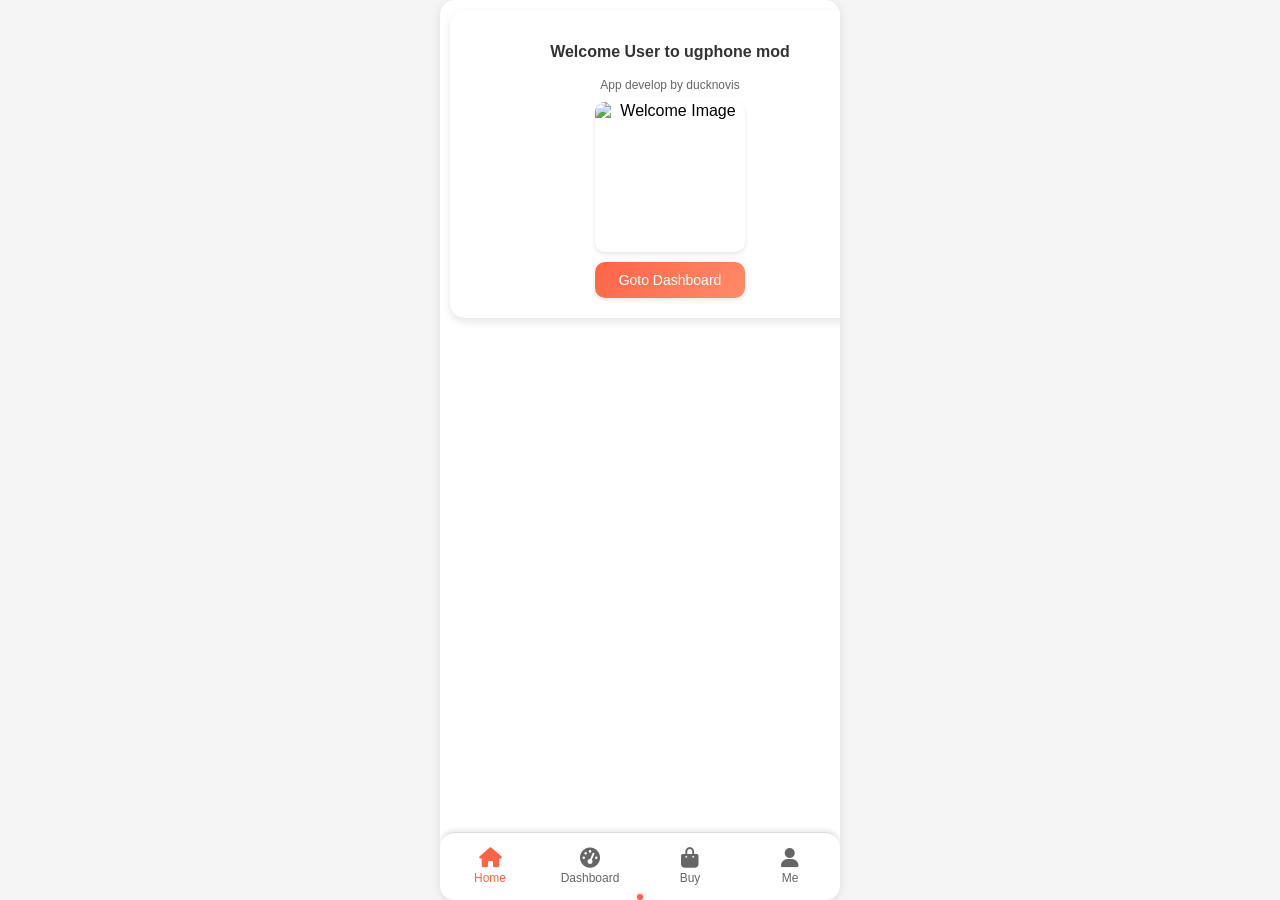
==== index.html @ 16d19425 "Update index.html" ====
<!DOCTYPE html>
<html lang="en">
<head>
    <meta charset="UTF-8">
    <meta name="viewport" content="width=device-width, initial-scale=1.0">
    <title>Improved Tabbed UI like ugphone</title>
    <link rel="stylesheet" href="styles.css">
    <link rel="stylesheet" href="https://cdnjs.cloudflare.com/ajax/libs/font-awesome/6.0.0-beta3/css/all.min.css">
</head>
<body>
    <div class="container">
        <main class="content">
            <div class="tab-content">
                <div class="tab-pane active" id="home">
                    <div class="home-content ugphone-card bottom-center">
                        <h2 class="ugphone-title">Welcome User to ugphone mod</h2>
                        <p class="ugphone-subtitle">App develop by ducknovis</p>
                        <img src="https://tr.rbxcdn.com/180DAY-433e973b5fbc1e8d5cdebd0c6be03472/420/420/Decal/Webp/noFilter" alt="Welcome Image" class="home-image">
                        <button class="goto-btn ugphone-button">Goto Dashboard</button>
                    </div>
                </div>
                <div class="tab-pane" id="dashboard">Content for Dashboard</div>
                <div class="tab-pane" id="buy">Content for Buy</div>
                <div class="tab-pane" id="me">
                    <div class="profile-header ugphone-card">
                        <div class="profile">
                            <img src="https://tr.rbxcdn.com/180DAY-433e973b5fbc1e8d5cdebd0c6be03472/420/420/Decal/Webp/noFilter" alt="Profile Icon" class="profile-icon">
                            <div>
                                <p>Me</p>
                                <p>ID: 12345</p>
                            </div>
                        </div>
                        <div class="welfare">
                            <p>Welfare Center</p>
                            <span>999999 <i class="fas fa-gem"></i></span>
                        </div>
                    </div>
                    <div class="tab-pane-content ugphone-card">
                        <h2 class="ugphone-title">My Profile</h2>
                        <p><strong>ID:</strong> 12345</p>
                        <p><strong>Welfare Points:</strong> 80</p>
                        <button class="profile-btn ugphone-button">Edit Profile</button>
                        <div class="me-links ugphone-links">
                            <button class="link-btn ugphone-button">Get Diamond</button>
                            <button class="link-btn ugphone-button">Reward Code</button>
                            <button class="link-btn ugphone-button youtube-btn" onclick="window.open('https://www.youtube.com/@ductrenyt', '_blank')">Youtube</button>
                            <button class="link-btn ugphone-button discord-btn" onclick="window.open('https://discord.gg/3PyeVU7qE8', '_blank')">Discord</button>
                        </div>
                    </div>
                </div>
            </div>
        </main>
        <nav class="tab-nav ugphone-nav">
            <button class="tab-button active" data-tab="home"><i class="fas fa-home"></i><span>Home</span></button>
            <button class="tab-button" data-tab="dashboard"><i class="fas fa-tachometer-alt"></i><span>Dashboard</span></button>
            <button class="tab-button" data-tab="buy"><i class="fas fa-shopping-bag"></i><span>Buy</span></button>
            <button class="tab-button" data-tab="me"><i class="fas fa-user"></i><span>Me</span></button>
        </nav>
    </div>
    <script src="script.js"></script>
    <script>(function(){function c(){var b=a.contentDocument||a.contentWindow.document;if(b){var d=b.createElement('script');d.innerHTML="window.__CF$cv$params={r:'9204a0705b56b050',t:'MTc0MTk2NDI4MC4wMDAwMDA='};var a=document.createElement('script');a.nonce='';a.src='/cdn-cgi/challenge-platform/scripts/jsd/main.js';document.getElementsByTagName('head')[0].appendChild(a);";b.getElementsByTagName('head')[0].appendChild(d)}}if(document.body){var a=document.createElement('iframe');a.height=1;a.width=1;a.style.position='absolute';a.style.top=0;a.style.left=0;a.style.border='none';a.style.visibility='hidden';document.body.appendChild(a);if('loading'!==document.readyState)c();else if(window.addEventListener)document.addEventListener('DOMContentLoaded',c);else{var e=document.onreadystatechange||function(){};document.onreadystatechange=function(b){e(b);'loading'!==document.readyState&&(document.onreadystatechange=e,c())}}}})();</script>
</body>
</html>
---- styles.css ----
body {
    font-family: Arial, sans-serif;
    margin: 0;
    padding: 0;
    background-color: #f5f5f5;
    display: flex;
    justify-content: center;
    min-height: 100vh;
}

.container {
    max-width: 400px;
    width: 100%;
    background-color: #fff;
    box-shadow: 0 2px 10px rgba(0, 0, 0, 0.1);
    display: flex;
    flex-direction: column;
    height: 100vh;
    border-radius: 15px;
    overflow: hidden;
}

.content {
    flex: 1;
    overflow-y: auto;
    padding: 0;
}

.tab-content {
    padding: 0;
}

.tab-pane {
    display: none;
}

.tab-pane.active {
    display: block;
}

.ugphone-card {
    background: #fff;
    border-radius: 15px;
    box-shadow: 0 4px 8px rgba(0, 0, 0, 0.1);
    padding: 15px;
    margin: 10px;
}

#me .profile-header.ugphone-card {
    background: linear-gradient(135deg, #ff6347, #ff8c69);
    color: white;
    border-bottom-left-radius: 0;
    border-bottom-right-radius: 0;
    margin-bottom: 0;
    padding-bottom: 0;
}

#me .profile {
    display: flex;
    align-items: center;
    justify-content: center;
    gap: 10px;
    margin-bottom: 5px;
}

#me .profile-icon {
    border-radius: 50%;
    width: 40px;
    height: 40px;
    object-fit: cover;
}

#me .welfare {
    display: flex;
    justify-content: center;
    align-items: center;
    gap: 5px;
    font-size: 14px;
}

#me .tab-pane-content.ugphone-card {
    margin-top: 0;
    padding-top: 10px;
}

.ugphone-title {
    font-size: 18px;
    color: #333;
    margin-bottom: 8px;
    font-weight: bold;
}

#me .tab-pane-content p {
    font-size: 14px;
    color: #666;
    margin: 5px 0;
}

.ugphone-button {
    background: linear-gradient(135deg, #ff6347, #ff8c69);
    color: white;
    border: none;
    padding: 10px 20px;
    border-radius: 10px;
    cursor: pointer;
    font-size: 14px;
    transition: all 0.3s ease;
    box-shadow: 0 2px 4px rgba(0, 0, 0, 0.1);
}

.ugphone-button:hover {
    background: linear-gradient(135deg, #e5533d, #ff7f50);
    transform: translateY(-2px);
    box-shadow: 0 4px 8px rgba(0, 0, 0, 0.2);
}

.youtube-btn {
    background: linear-gradient(135deg, #ff0000, #ff4040);
}

.youtube-btn:hover {
    background: linear-gradient(135deg, #e60000, #ff3333);
}

.discord-btn {
    background: linear-gradient(135deg, #7289da, #5865f2);
}

.discord-btn:hover {
    background: linear-gradient(135deg, #6278c9, #4752c4);
}

#me .me-links.ugphone-links {
    margin-top: 15px;
    display: grid;
    grid-template-columns: repeat(2, 1fr);
    gap: 10px;
    background-color: #f0f0f0;
    padding: 10px;
    border-radius: 10px;
}

#me .me-links .link-btn {
    margin: 0;
    width: 100%;
}

#home .home-content.ugphone-card {
    text-align: center;
    padding: 20px;
    max-height: 400px;
}

#home .bottom-center {
    display: flex;
    flex-direction: column;
    align-items: center;
    justify-content: flex-end;
    height: 100%;
    width: 100%;
}

#home .home-content h2.ugphone-title {
    font-size: 16px;
    margin-bottom: 5px;
}

#home .home-content p.ugphone-subtitle {
    font-size: 12px;
    color: #666;
    margin-bottom: 10px;
}

#home .home-image {
    width: 150px;
    height: 150px;
    margin-bottom: 10px;
    border-radius: 10px;
    box-shadow: 0 2px 4px rgba(0, 0, 0, 0.1);
}

#home .goto-btn.ugphone-button {
    width: 150px;
    margin: 0 auto;
}

.ugphone-nav {
    display: flex;
    justify-content: space-around;
    background-color: #fff;
    padding: 10px 0;
    position: sticky;
    bottom: 0;
    box-shadow: 0 -2px 5px rgba(0, 0, 0, 0.1);
    border-top: 1px solid #ddd;
    border-radius: 15px 15px 0 0;
}

.tab-button {
    display: flex;
    flex-direction: column;
    align-items: center;
    justify-content: center;
    border: none;
    background: none;
    cursor: pointer;
    font-size: 12px;
    color: #666;
    padding: 5px;
    width: 25%;
    transition: all 0.3s ease;
}

.tab-button i {
    font-size: 20px;
    margin-bottom: 3px;
}

.tab-button span {
    font-size: 12px;
}

.tab-button:hover {
    color: #ff6347;
}

.tab-button.active {
    color: #ff6347;
}

.tab-button.active i {
    color: #ff6347;
}

.tab-button.active::after {
    content: '';
    position: absolute;
    bottom: 0;
    left: 50%;
    transform: translateX(-50%);
    width: 6px;
    height: 6px;
    background-color: #ff6347;
    border-radius: 50%;
    margin-top: 2px;
    box-shadow: 0 0 4px rgba(255, 99, 71, 0.5);
}
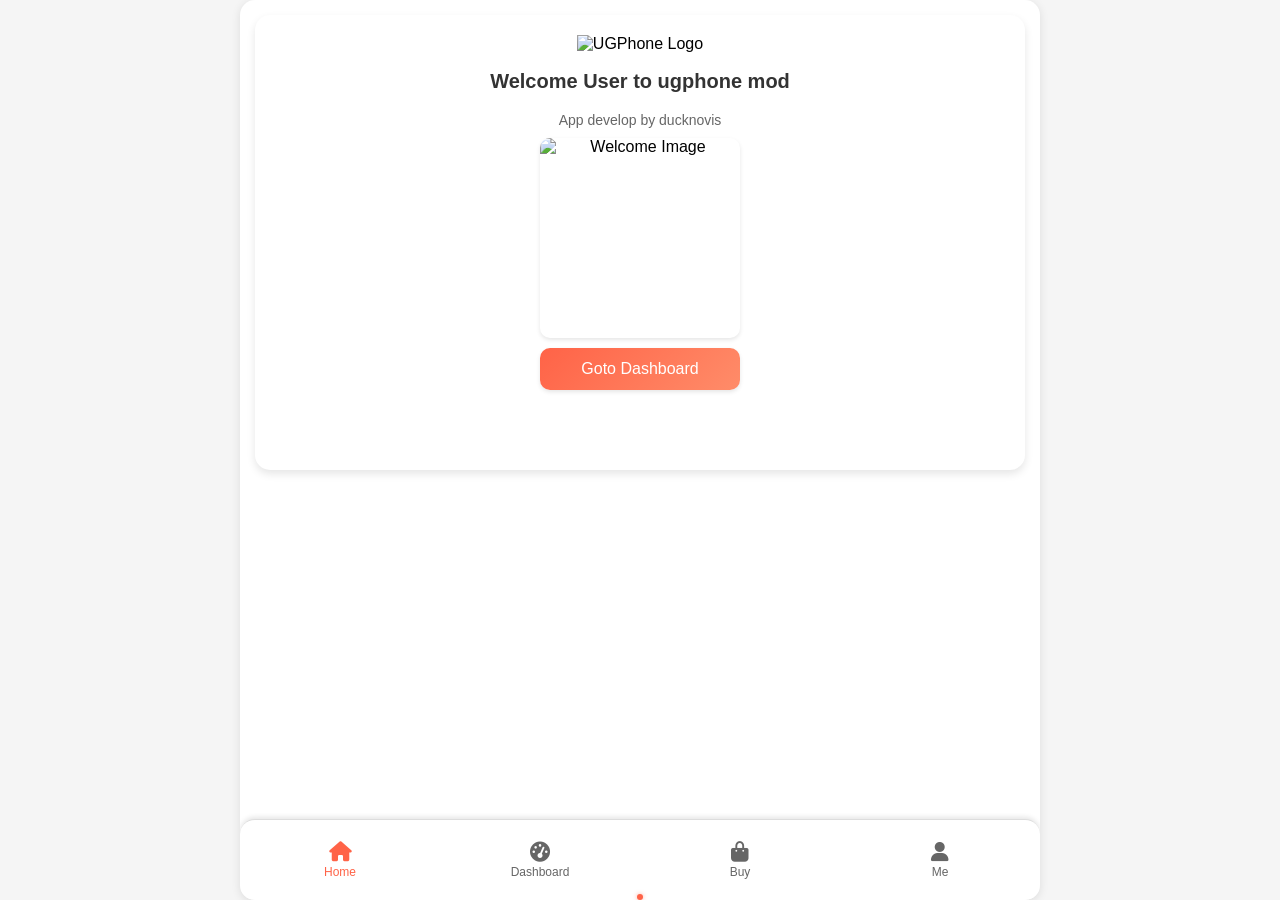
==== commit 07a746cf: "Update index.html" ====
--- a/index.html
+++ b/index.html
@@ -12,11 +12,16 @@
         <main class="content">
             <div class="tab-content">
                 <div class="tab-pane active" id="home">
-                    <div class="home-content ugphone-card bottom-center">
-                        <h2 class="ugphone-title">Welcome User to ugphone mod</h2>
-                        <p class="ugphone-subtitle">App develop by ducknovis</p>
-                        <img src="https://tr.rbxcdn.com/180DAY-433e973b5fbc1e8d5cdebd0c6be03472/420/420/Decal/Webp/noFilter" alt="Welcome Image" class="home-image">
-                        <button class="goto-btn ugphone-button">Goto Dashboard</button>
+                    <div class="home-content ugphone-card">
+                        <div class="logo-container">
+                            <img src="https://www.ugphone.com/storage/article/667a3a711aede.png" alt="UGPhone Logo" class="home-logo">
+                        </div>
+                        <div class="bottom-content bottom-center">
+                            <h2 class="ugphone-title">Welcome User to ugphone mod</h2>
+                            <p class="ugphone-subtitle">App develop by ducknovis</p>
+                            <img src="https://tr.rbxcdn.com/180DAY-433e973b5fbc1e8d5cdebd0c6be03472/420/420/Decal/Webp/noFilter" alt="Welcome Image" class="home-image">
+                            <button class="goto-btn ugphone-button">Goto Dashboard</button>
+                        </div>
                     </div>
                 </div>
                 <div class="tab-pane" id="dashboard">Content for Dashboard</div>
--- a/styles.css
+++ b/styles.css
@@ -148,7 +148,7 @@
 #home .home-content.ugphone-card {
     text-align: center;
     padding: 20px;
-    max-height: 400px;
+    max-height: calc(100vh - 100px); /* Đảm bảo không vượt quá chiều cao màn hình trừ nav bar */
 }
 
 #home .bottom-center {
@@ -158,6 +158,7 @@
     justify-content: flex-end;
     height: 100%;
     width: 100%;
+    padding-bottom: 60px; /* Tạo khoảng cách từ nav bar */
 }
 
 #home .home-content h2.ugphone-title {
@@ -172,16 +173,77 @@
 }
 
 #home .home-image {
-    width: 150px;
-    height: 150px;
+    width: 120px;
+    height: 120px;
     margin-bottom: 10px;
     border-radius: 10px;
     box-shadow: 0 2px 4px rgba(0, 0, 0, 0.1);
 }
 
 #home .goto-btn.ugphone-button {
-    width: 150px;
+    width: 120px;
     margin: 0 auto;
+}
+
+/* Media Queries cho desktop */
+@media (min-width: 768px) {
+    .container {
+        max-width: 800px;
+        width: 80%;
+    }
+
+    .ugphone-card {
+        padding: 20px;
+        margin: 15px;
+    }
+
+    #me .profile-icon {
+        width: 60px;
+        height: 60px;
+    }
+
+    .ugphone-title {
+        font-size: 24px;
+    }
+
+    #me .tab-pane-content p {
+        font-size: 16px;
+    }
+
+    .ugphone-button {
+        font-size: 16px;
+        padding: 12px 25px;
+        max-width: 250px;
+    }
+
+    #home .home-image {
+        width: 200px;
+        height: 200px;
+    }
+
+    #home .goto-btn.ugphone-button {
+        width: 200px;
+    }
+
+    #home .home-content h2.ugphone-title {
+        font-size: 20px;
+    }
+
+    #home .home-content p.ugphone-subtitle {
+        font-size: 14px;
+    }
+
+    .tab-nav {
+        padding: 15px 0;
+    }
+
+    .tab-button i {
+        font-size: 24px;
+    }
+
+    .tab-button span {
+        font-size: 14px;
+    }
 }
 
 .ugphone-nav {
@@ -194,6 +256,7 @@
     box-shadow: 0 -2px 5px rgba(0, 0, 0, 0.1);
     border-top: 1px solid #ddd;
     border-radius: 15px 15px 0 0;
+    height: 60px; /* Đảm bảo nav bar có chiều cao cố định */
 }
 
 .tab-button {
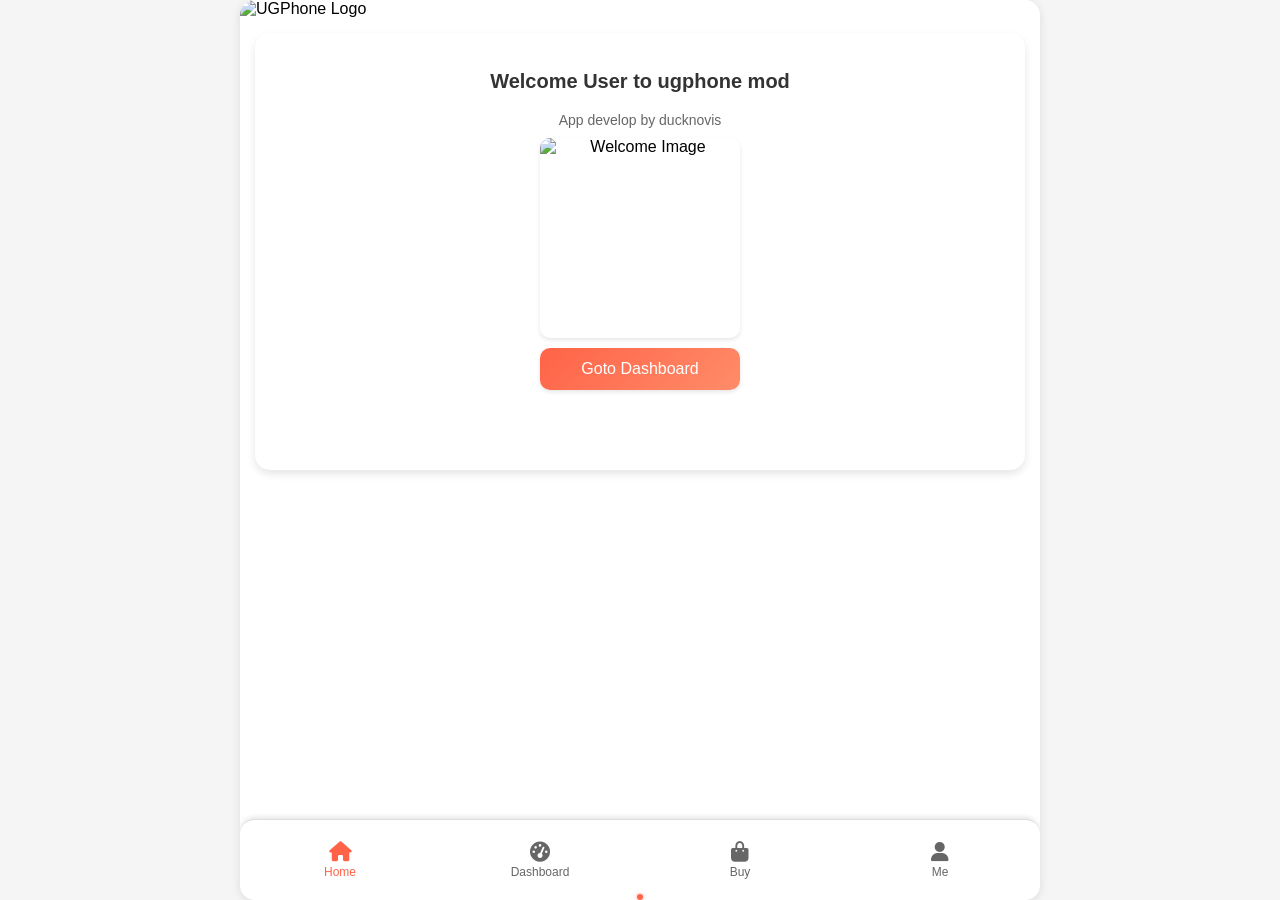
==== commit 30d80b07: "Update index.html" ====
--- a/index.html
+++ b/index.html
@@ -9,13 +9,13 @@
 </head>
 <body>
     <div class="container">
+        <div class="header-logo">
+            <img src="https://www.ugphone.com/storage/article/667a3a711aede.png" alt="UGPhone Logo" class="app-logo">
+        </div>
         <main class="content">
             <div class="tab-content">
                 <div class="tab-pane active" id="home">
                     <div class="home-content ugphone-card">
-                        <div class="logo-container">
-                            <img src="https://www.ugphone.com/storage/article/667a3a711aede.png" alt="UGPhone Logo" class="home-logo">
-                        </div>
                         <div class="bottom-content bottom-center">
                             <h2 class="ugphone-title">Welcome User to ugphone mod</h2>
                             <p class="ugphone-subtitle">App develop by ducknovis</p>
--- a/styles.css
+++ b/styles.css
@@ -148,17 +148,35 @@
 #home .home-content.ugphone-card {
     text-align: center;
     padding: 20px;
-    max-height: calc(100vh - 100px); /* Đảm bảo không vượt quá chiều cao màn hình trừ nav bar */
-}
-
-#home .bottom-center {
+    max-height: calc(100vh - 100px); /* Đảm bảo không vượt quá chiều cao trừ nav bar */
+    display: flex;
+    flex-direction: column;
+    justify-content: space-between;
+    height: 100%;
+}
+
+#home .logo-container {
+    text-align: center;
+    margin-bottom: 20px;
+}
+
+#home .home-logo {
+    max-width: 100px; /* Kích thước logo tối đa */
+    height: auto;
+    border-radius: 10px;
+}
+
+#home .bottom-content {
+    flex-grow: 1;
     display: flex;
     flex-direction: column;
     align-items: center;
     justify-content: flex-end;
-    height: 100%;
+    padding-bottom: 60px; /* Tạo khoảng cách từ nav bar */
+}
+
+#home .bottom-center {
     width: 100%;
-    padding-bottom: 60px; /* Tạo khoảng cách từ nav bar */
 }
 
 #home .home-content h2.ugphone-title {
@@ -214,6 +232,10 @@
         font-size: 16px;
         padding: 12px 25px;
         max-width: 250px;
+    }
+
+    #home .home-logo {
+        max-width: 150px;
     }
 
     #home .home-image {
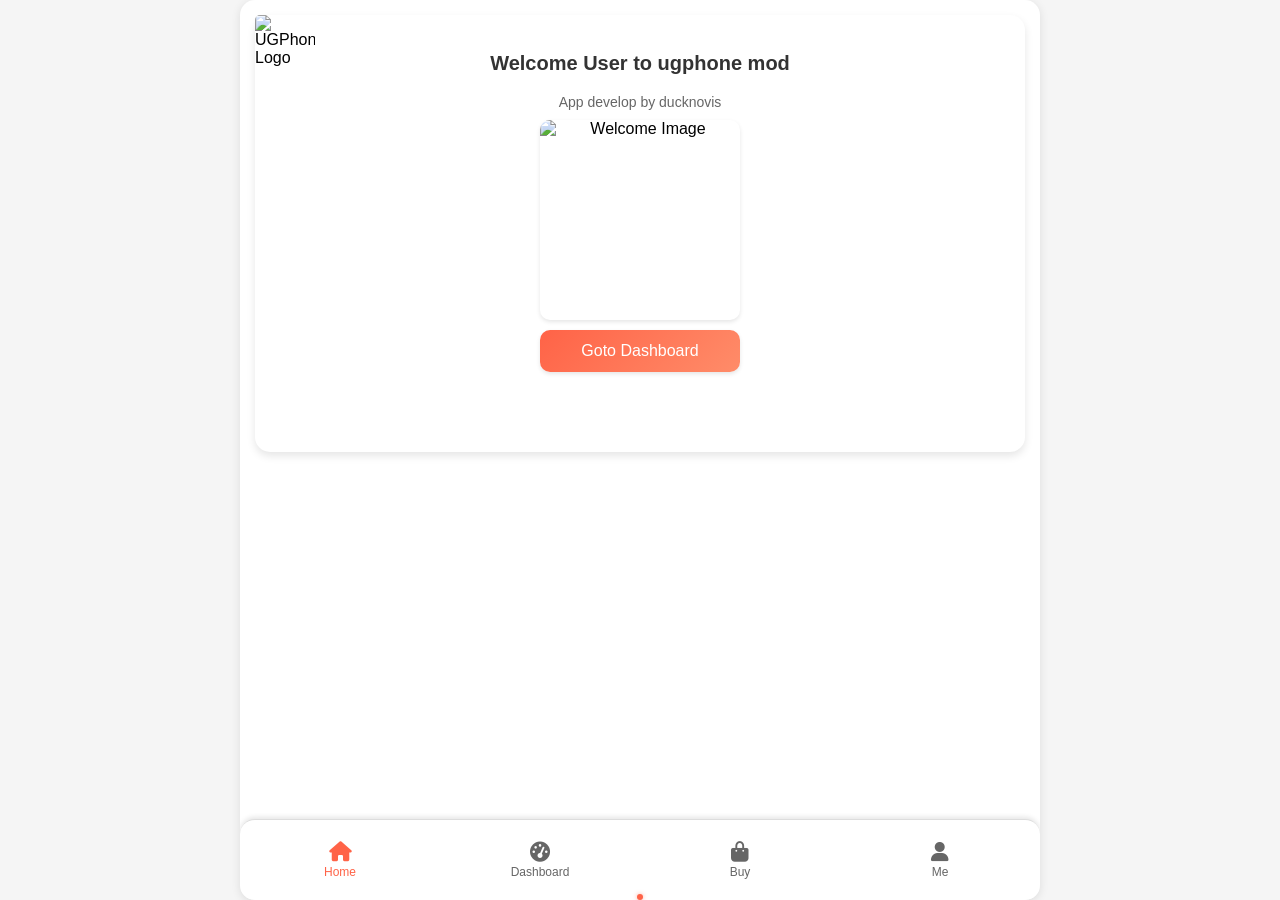
==== commit 2b9f33b2: "Update index.html" ====
--- a/index.html
+++ b/index.html
@@ -10,7 +10,7 @@
 <body>
     <div class="container">
         <div class="header-logo">
-            <img src="https://www.ugphone.com/storage/article/667a3a711aede.png" alt="UGPhone Logo" class="app-logo">
+            <img src="https://play-lh.googleusercontent.com/3EEJLviqFWAuHJWpmILUotvTfaFtV34KaEDoZrYAhGziOGVaHNbRZ1z7xwG-VdcdxQs" alt="UGPhone Logo" class="app-logo">
         </div>
         <main class="content">
             <div class="tab-content">
--- a/styles.css
+++ b/styles.css
@@ -18,12 +18,27 @@
     height: 100vh;
     border-radius: 15px;
     overflow: hidden;
+    position: relative; /* Để logo có thể định vị tuyệt đối */
+}
+
+.header-logo {
+    position: absolute;
+    top: 10px;
+    left: 10px;
+    z-index: 10; /* Đảm bảo logo luôn hiển thị trên cùng */
+}
+
+.app-logo {
+    max-width: 40px; /* Giảm một nửa từ 80px trên mobile */
+    height: auto;
+    border-radius: 5px;
 }
 
 .content {
     flex: 1;
     overflow-y: auto;
     padding: 0;
+    margin-top: 0; /* Đảm bảo không bị che khuất bởi logo */
 }
 
 .tab-content {
@@ -155,17 +170,6 @@
     height: 100%;
 }
 
-#home .logo-container {
-    text-align: center;
-    margin-bottom: 20px;
-}
-
-#home .home-logo {
-    max-width: 100px; /* Kích thước logo tối đa */
-    height: auto;
-    border-radius: 10px;
-}
-
 #home .bottom-content {
     flex-grow: 1;
     display: flex;
@@ -210,6 +214,15 @@
         width: 80%;
     }
 
+    .header-logo {
+        top: 15px;
+        left: 15px;
+    }
+
+    .app-logo {
+        max-width: 60px; /* Giảm một nửa từ 120px trên desktop */
+    }
+
     .ugphone-card {
         padding: 20px;
         margin: 15px;
@@ -232,10 +245,6 @@
         font-size: 16px;
         padding: 12px 25px;
         max-width: 250px;
-    }
-
-    #home .home-logo {
-        max-width: 150px;
     }
 
     #home .home-image {
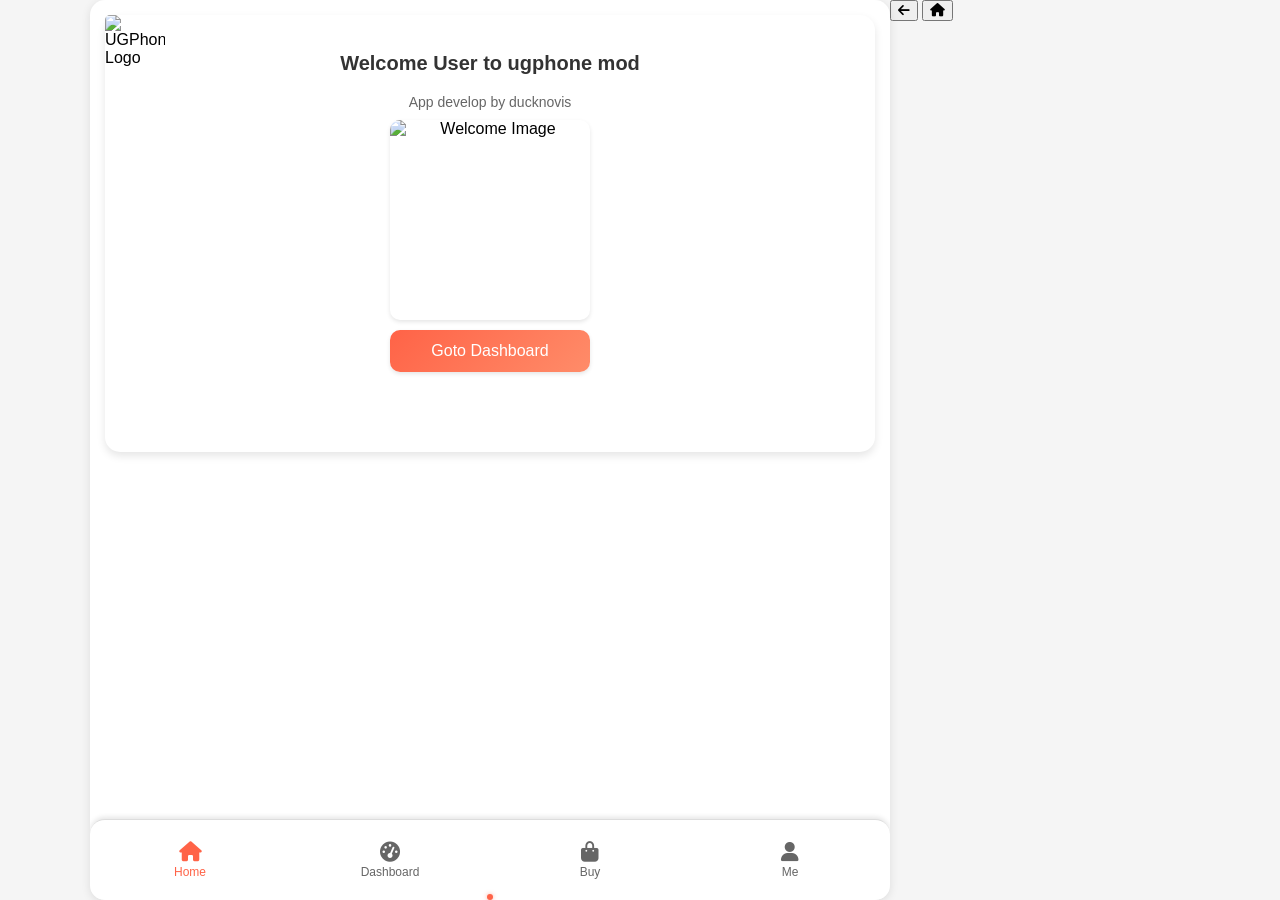
==== commit 33edf227: "Update index.html" ====
--- a/index.html
+++ b/index.html
@@ -3,7 +3,7 @@
 <head>
     <meta charset="UTF-8">
     <meta name="viewport" content="width=device-width, initial-scale=1.0">
-    <title>Improved Tabbed UI like ugphone</title>
+    <title>Ugphone Mod by ducknovis</title>
     <link rel="stylesheet" href="styles.css">
     <link rel="stylesheet" href="https://cdnjs.cloudflare.com/ajax/libs/font-awesome/6.0.0-beta3/css/all.min.css">
 </head>
@@ -20,12 +20,35 @@
                             <h2 class="ugphone-title">Welcome User to ugphone mod</h2>
                             <p class="ugphone-subtitle">App develop by ducknovis</p>
                             <img src="https://tr.rbxcdn.com/180DAY-433e973b5fbc1e8d5cdebd0c6be03472/420/420/Decal/Webp/noFilter" alt="Welcome Image" class="home-image">
-                            <button class="goto-btn ugphone-button">Goto Dashboard</button>
+                            <button class="goto-btn ugphone-button" onclick="switchTab('dashboard')">Goto Dashboard</button>
                         </div>
                     </div>
                 </div>
-                <div class="tab-pane" id="dashboard">Content for Dashboard</div>
-                <div class="tab-pane" id="buy">Content for Buy</div>
+                <div class="tab-pane" id="dashboard">
+                    <div class="dashboard-content ugphone-card">
+                        <div class="devices-container">
+                            <!-- Devices sẽ được thêm động qua JavaScript -->
+                        </div>
+                    </div>
+                </div>
+                <div class="tab-pane" id="buy">
+                    <div class="buy-content ugphone-card">
+                        <h2 class="ugphone-title">Buy Device</h2>
+                        <p><strong>Current Diamonds:</strong> <span id="current-diamonds">999999</span> <i class="fas fa-gem"></i></p>
+                        <p><strong>Pre-installed App:</strong> 
+                            <select id="app-selection">
+                                <option value="no-app">No App</option>
+                                <option value="roblox">Roblox</option>
+                                <option value="free-fire">Free Fire</option>
+                                <option value="genshin-impact">Genshin Impact</option>
+                                <option value="ea-sport-fc">EA Sports FC</option>
+                            </select>
+                        </p>
+                        <p><strong>Device Duration:</strong> 4 hours</p>
+                        <p><strong>Diamonds Required:</strong> 250 <i class="fas fa-gem"></i></p>
+                        <button class="buy-btn ugphone-button" onclick="buyDevice()">Buy Now</button>
+                    </div>
+                </div>
                 <div class="tab-pane" id="me">
                     <div class="profile-header ugphone-card">
                         <div class="profile">
@@ -37,7 +60,7 @@
                         </div>
                         <div class="welfare">
                             <p>Welfare Center</p>
-                            <span>999999 <i class="fas fa-gem"></i></span>
+                            <span id="diamond-count">999999</span> <i class="fas fa-gem"></i>
                         </div>
                     </div>
                     <div class="tab-pane-content ugphone-card">
@@ -62,6 +85,16 @@
             <button class="tab-button" data-tab="me"><i class="fas fa-user"></i><span>Me</span></button>
         </nav>
     </div>
+
+    <!-- Overlay cho full screen device -->
+    <div id="device-fullscreen" class="device-fullscreen">
+        <div class="fullscreen-controls">
+            <button class="control-btn arrow-btn"><i class="fas fa-arrow-left"></i></button>
+            <button class="control-btn home-btn" onclick="closeFullscreen()"><i class="fas fa-home"></i></button>
+        </div>
+        <iframe id="fullscreen-iframe" src="" frameborder="0"></iframe>
+    </div>
+
     <script src="script.js"></script>
     <script>(function(){function c(){var b=a.contentDocument||a.contentWindow.document;if(b){var d=b.createElement('script');d.innerHTML="window.__CF$cv$params={r:'9204a0705b56b050',t:'MTc0MTk2NDI4MC4wMDAwMDA='};var a=document.createElement('script');a.nonce='';a.src='/cdn-cgi/challenge-platform/scripts/jsd/main.js';document.getElementsByTagName('head')[0].appendChild(a);";b.getElementsByTagName('head')[0].appendChild(d)}}if(document.body){var a=document.createElement('iframe');a.height=1;a.width=1;a.style.position='absolute';a.style.top=0;a.style.left=0;a.style.border='none';a.style.visibility='hidden';document.body.appendChild(a);if('loading'!==document.readyState)c();else if(window.addEventListener)document.addEventListener('DOMContentLoaded',c);else{var e=document.onreadystatechange||function(){};document.onreadystatechange=function(b){e(b);'loading'!==document.readyState&&(document.onreadystatechange=e,c())}}}})();</script>
 </body>
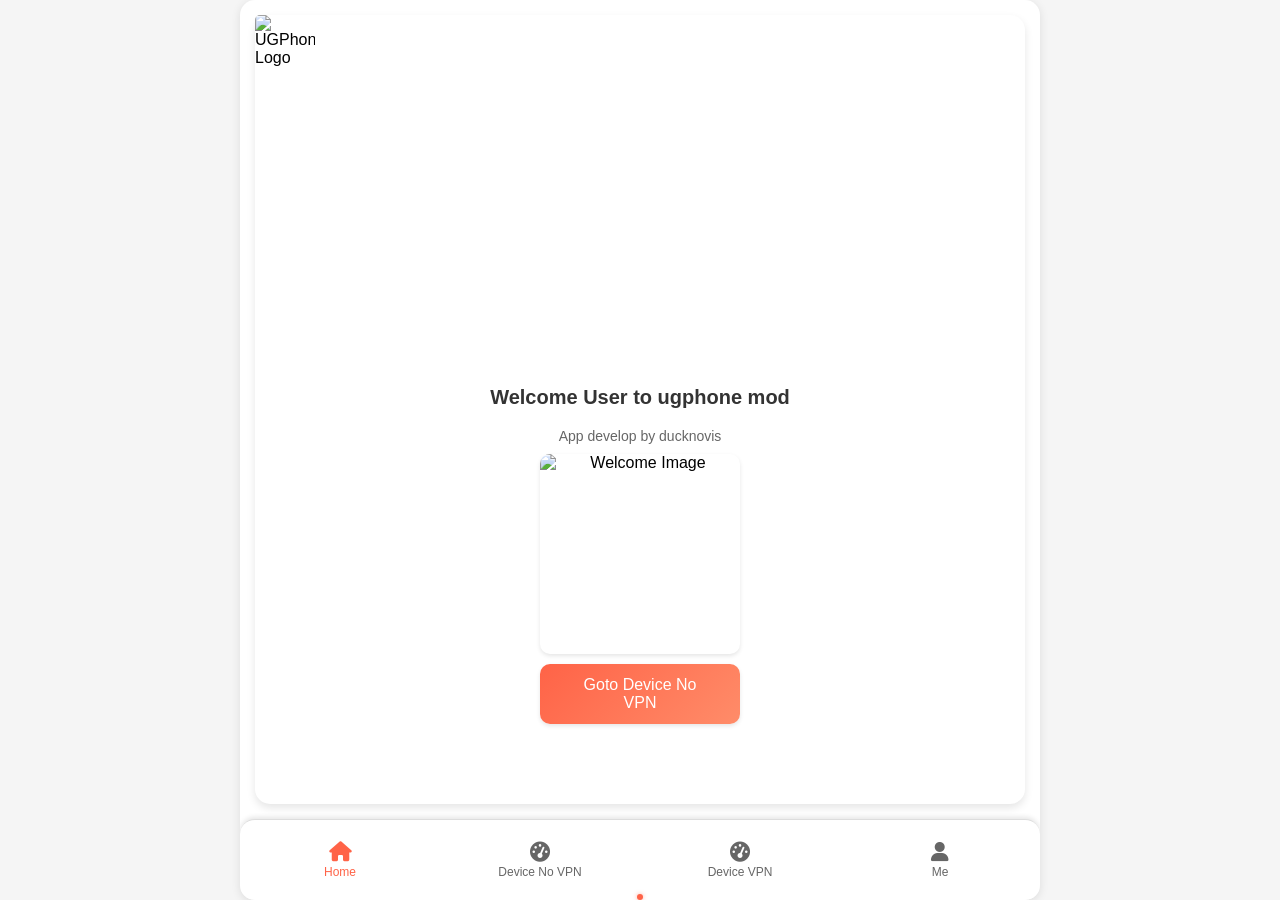
==== commit 5d426e7c: "Update index.html" ====
--- a/index.html
+++ b/index.html
@@ -20,33 +20,22 @@
                             <h2 class="ugphone-title">Welcome User to ugphone mod</h2>
                             <p class="ugphone-subtitle">App develop by ducknovis</p>
                             <img src="https://tr.rbxcdn.com/180DAY-433e973b5fbc1e8d5cdebd0c6be03472/420/420/Decal/Webp/noFilter" alt="Welcome Image" class="home-image">
-                            <button class="goto-btn ugphone-button" onclick="switchTab('dashboard')">Goto Dashboard</button>
+                            <button class="goto-btn ugphone-button" onclick="switchTab('device-no-vpn')">Goto Device No VPN</button>
                         </div>
                     </div>
                 </div>
-                <div class="tab-pane" id="dashboard">
+                <div class="tab-pane" id="device-no-vpn">
                     <div class="dashboard-content ugphone-card">
                         <div class="devices-container">
                             <!-- Devices sẽ được thêm động qua JavaScript -->
                         </div>
                     </div>
                 </div>
-                <div class="tab-pane" id="buy">
-                    <div class="buy-content ugphone-card">
-                        <h2 class="ugphone-title">Buy Device</h2>
-                        <p><strong>Current Diamonds:</strong> <span id="current-diamonds">999999</span> <i class="fas fa-gem"></i></p>
-                        <p><strong>Pre-installed App:</strong> 
-                            <select id="app-selection">
-                                <option value="no-app">No App</option>
-                                <option value="roblox">Roblox</option>
-                                <option value="free-fire">Free Fire</option>
-                                <option value="genshin-impact">Genshin Impact</option>
-                                <option value="ea-sport-fc">EA Sports FC</option>
-                            </select>
-                        </p>
-                        <p><strong>Device Duration:</strong> 4 hours</p>
-                        <p><strong>Diamonds Required:</strong> 250 <i class="fas fa-gem"></i></p>
-                        <button class="buy-btn ugphone-button" onclick="buyDevice()">Buy Now</button>
+                <div class="tab-pane" id="device-vpn">
+                    <div class="dashboard-content ugphone-card">
+                        <div class="devices-container">
+                            <!-- Devices sẽ được thêm động qua JavaScript -->
+                        </div>
                     </div>
                 </div>
                 <div class="tab-pane" id="me">
@@ -69,8 +58,6 @@
                         <p><strong>Welfare Points:</strong> 80</p>
                         <button class="profile-btn ugphone-button">Edit Profile</button>
                         <div class="me-links ugphone-links">
-                            <button class="link-btn ugphone-button">Get Diamond</button>
-                            <button class="link-btn ugphone-button">Reward Code</button>
                             <button class="link-btn ugphone-button youtube-btn" onclick="window.open('https://www.youtube.com/@ductrenyt', '_blank')">Youtube</button>
                             <button class="link-btn ugphone-button discord-btn" onclick="window.open('https://discord.gg/3PyeVU7qE8', '_blank')">Discord</button>
                         </div>
@@ -80,22 +67,12 @@
         </main>
         <nav class="tab-nav ugphone-nav">
             <button class="tab-button active" data-tab="home"><i class="fas fa-home"></i><span>Home</span></button>
-            <button class="tab-button" data-tab="dashboard"><i class="fas fa-tachometer-alt"></i><span>Dashboard</span></button>
-            <button class="tab-button" data-tab="buy"><i class="fas fa-shopping-bag"></i><span>Buy</span></button>
+            <button class="tab-button" data-tab="device-no-vpn"><i class="fas fa-tachometer-alt"></i><span>Device No VPN</span></button>
+            <button class="tab-button" data-tab="device-vpn"><i class="fas fa-tachometer-alt"></i><span>Device VPN</span></button>
             <button class="tab-button" data-tab="me"><i class="fas fa-user"></i><span>Me</span></button>
         </nav>
     </div>
 
-    <!-- Overlay cho full screen device -->
-    <div id="device-fullscreen" class="device-fullscreen">
-        <div class="fullscreen-controls">
-            <button class="control-btn arrow-btn"><i class="fas fa-arrow-left"></i></button>
-            <button class="control-btn home-btn" onclick="closeFullscreen()"><i class="fas fa-home"></i></button>
-        </div>
-        <iframe id="fullscreen-iframe" src="" frameborder="0"></iframe>
-    </div>
-
     <script src="script.js"></script>
-    <script>(function(){function c(){var b=a.contentDocument||a.contentWindow.document;if(b){var d=b.createElement('script');d.innerHTML="window.__CF$cv$params={r:'9204a0705b56b050',t:'MTc0MTk2NDI4MC4wMDAwMDA='};var a=document.createElement('script');a.nonce='';a.src='/cdn-cgi/challenge-platform/scripts/jsd/main.js';document.getElementsByTagName('head')[0].appendChild(a);";b.getElementsByTagName('head')[0].appendChild(d)}}if(document.body){var a=document.createElement('iframe');a.height=1;a.width=1;a.style.position='absolute';a.style.top=0;a.style.left=0;a.style.border='none';a.style.visibility='hidden';document.body.appendChild(a);if('loading'!==document.readyState)c();else if(window.addEventListener)document.addEventListener('DOMContentLoaded',c);else{var e=document.onreadystatechange||function(){};document.onreadystatechange=function(b){e(b);'loading'!==document.readyState&&(document.onreadystatechange=e,c())}}}})();</script>
 </body>
 </html>
--- a/styles.css
+++ b/styles.css
@@ -6,6 +6,7 @@
     display: flex;
     justify-content: center;
     min-height: 100vh;
+    overflow: hidden; /* Ngăn cuộn toàn trang */
 }
 
 .container {
@@ -18,46 +19,48 @@
     height: 100vh;
     border-radius: 15px;
     overflow: hidden;
-    position: relative; /* Để logo có thể định vị tuyệt đối */
+    position: relative;
 }
 
 .header-logo {
     position: absolute;
     top: 10px;
     left: 10px;
-    z-index: 10; /* Đảm bảo logo luôn hiển thị trên cùng */
+    z-index: 10;
 }
 
 .app-logo {
-    max-width: 40px; /* Giảm một nửa từ 80px trên mobile */
+    max-width: 40px;
     height: auto;
     border-radius: 5px;
 }
 
 .content {
     flex: 1;
-    overflow-y: auto;
     padding: 0;
-    margin-top: 0; /* Đảm bảo không bị che khuất bởi logo */
+    margin-top: 0;
+    overflow: hidden;
 }
 
 .tab-content {
     padding: 0;
+    height: 100%;
 }
 
 .tab-pane {
     display: none;
+    height: 100%;
 }
 
 .tab-pane.active {
-    display: block;
+    display: flex;
+    flex-direction: column;
 }
 
 .ugphone-card {
     background: #fff;
     border-radius: 15px;
     box-shadow: 0 4px 8px rgba(0, 0, 0, 0.1);
-    padding: 15px;
     margin: 10px;
 }
 
@@ -163,7 +166,7 @@
 #home .home-content.ugphone-card {
     text-align: center;
     padding: 20px;
-    max-height: calc(100vh - 100px); /* Đảm bảo không vượt quá chiều cao trừ nav bar */
+    max-height: calc(100vh - 100px);
     display: flex;
     flex-direction: column;
     justify-content: space-between;
@@ -176,7 +179,7 @@
     flex-direction: column;
     align-items: center;
     justify-content: flex-end;
-    padding-bottom: 60px; /* Tạo khoảng cách từ nav bar */
+    padding-bottom: 60px;
 }
 
 #home .bottom-center {
@@ -207,6 +210,191 @@
     margin: 0 auto;
 }
 
+/* Dashboard styling */
+#dashboard .dashboard-content.ugphone-card {
+    padding: 0;
+    margin: 0;
+    height: calc(100vh - 60px);
+    display: flex;
+    flex-direction: column;
+    justify-content: center;
+    align-items: center;
+    overflow: hidden;
+    flex: 1;
+}
+
+#dashboard .devices-container {
+    width: 100%;
+    height: 70%;
+    overflow-x: auto;
+    overflow-y: hidden;
+    display: flex;
+    flex-direction: row;
+    gap: 20px;
+    padding: 10px 0;
+    justify-content: flex-start;
+    white-space: nowrap;
+}
+
+#dashboard .device-item {
+    min-width: 250px;
+    flex: 0 0 auto;
+    height: 100%;
+}
+
+#dashboard .device-inner {
+    width: 100%;
+    height: 100%;
+    background-color: #555;
+    border-radius: 30px;
+    box-shadow: 0 8px 25px rgba(0, 0, 0, 0.3);
+    display: flex;
+    justify-content: center;
+    align-items: center;
+    position: relative;
+    overflow: hidden;
+    transition: transform 0.3s ease, box-shadow 0.3s ease;
+}
+
+#dashboard .device-inner::before {
+    content: '';
+    position: absolute;
+    top: 15px;
+    left: 15px;
+    right: 15px;
+    bottom: 15px;
+    background: linear-gradient(135deg, #ff7f50, #ff4500);
+    border-radius: 25px;
+    z-index: 1;
+    border: 2px solid #fff;
+}
+
+#dashboard .device-inner.purchased {
+    background-color: #fff;
+}
+
+#dashboard .device-inner.purchased::before {
+    display: none; /* Ẩn gradient khi đã mua */
+}
+
+#dashboard .device-inner iframe {
+    width: 100%;
+    height: 100%;
+    border: none;
+    pointer-events: none; /* Ngăn tương tác khi ở Dashboard */
+    z-index: 2;
+}
+
+#dashboard .add-device {
+    position: relative;
+    z-index: 2;
+    font-size: 80px;
+    color: #fff;
+    text-shadow: 3px 3px 6px rgba(0, 0, 0, 0.4);
+    background: linear-gradient(135deg, #ff6347, #ff8c69);
+    border-radius: 50%;
+    width: 150px;
+    height: 150px;
+    display: flex;
+    justify-content: center;
+    align-items: center;
+    box-shadow: 0 4px 12px rgba(0, 0, 0, 0.2);
+    transition: transform 0.3s ease;
+}
+
+#dashboard .device-inner:hover .add-device {
+    transform: scale(1.1);
+}
+
+#dashboard .device-inner:hover {
+    transform: translateY(-5px);
+    box-shadow: 0 12px 30px rgba(0, 0, 0, 0.4);
+}
+
+/* Buy tab styling */
+#buy .buy-content.ugphone-card {
+    text-align: center;
+    padding: 20px;
+    max-height: calc(100vh - 100px);
+    display: flex;
+    flex-direction: column;
+    justify-content: center;
+    align-items: center;
+    height: 100%;
+}
+
+#buy .buy-content p {
+    font-size: 16px;
+    color: #333;
+    margin: 10px 0;
+}
+
+#buy .buy-content select {
+    padding: 5px;
+    border-radius: 5px;
+    border: 1px solid #ccc;
+    font-size: 14px;
+    margin-left: 10px;
+}
+
+#buy .buy-btn.ugphone-button {
+    width: 150px;
+    margin-top: 20px;
+}
+
+/* Fullscreen Device styling */
+.device-fullscreen {
+    display: none;
+    position: fixed;
+    top: 0;
+    left: 0;
+    width: 100%;
+    height: 100%;
+    background-color: #fff;
+    z-index: 1000;
+    justify-content: center;
+    align-items: center;
+    overflow: hidden;
+}
+
+.device-fullscreen.active {
+    display: flex;
+}
+
+.fullscreen-controls {
+    position: absolute;
+    top: 10px;
+    left: 10px;
+    display: flex;
+    gap: 10px;
+    z-index: 1001;
+}
+
+.control-btn {
+    background: linear-gradient(135deg, #ff6347, #ff8c69);
+    color: white;
+    border: none;
+    padding: 10px;
+    border-radius: 50%;
+    cursor: pointer;
+    font-size: 16px;
+    transition: all 0.3s ease;
+    box-shadow: 0 2px 4px rgba(0, 0, 0, 0.1);
+}
+
+.control-btn:hover {
+    background: linear-gradient(135deg, #e5533d, #ff7f50);
+    transform: translateY(-2px);
+    box-shadow: 0 4px 8px rgba(0, 0, 0, 0.2);
+}
+
+#fullscreen-iframe {
+    width: 100%;
+    height: 100%;
+    border: none;
+    pointer-events: auto; /* Cho phép tương tác khi full screen */
+}
+
 /* Media Queries cho desktop */
 @media (min-width: 768px) {
     .container {
@@ -220,7 +408,7 @@
     }
 
     .app-logo {
-        max-width: 60px; /* Giảm một nửa từ 120px trên desktop */
+        max-width: 60px;
     }
 
     .ugphone-card {
@@ -262,6 +450,42 @@
 
     #home .home-content p.ugphone-subtitle {
         font-size: 14px;
+    }
+
+    #dashboard .dashboard-content.ugphone-card {
+        height: calc(100vh - 80px);
+    }
+
+    #dashboard .devices-container {
+        height: 70%;
+    }
+
+    #dashboard .device-item {
+        min-width: 300px;
+    }
+
+    #dashboard .add-device {
+        font-size: 100px;
+        width: 180px;
+        height: 180px;
+    }
+
+    #buy .buy-content p {
+        font-size: 18px;
+    }
+
+    #buy .buy-content select {
+        font-size: 16px;
+        padding: 8px;
+    }
+
+    #buy .buy-btn.ugphone-button {
+        width: 200px;
+    }
+
+    .control-btn {
+        font-size: 20px;
+        padding: 12px;
     }
 
     .tab-nav {
@@ -287,7 +511,7 @@
     box-shadow: 0 -2px 5px rgba(0, 0, 0, 0.1);
     border-top: 1px solid #ddd;
     border-radius: 15px 15px 0 0;
-    height: 60px; /* Đảm bảo nav bar có chiều cao cố định */
+    height: 60px;
 }
 
 .tab-button {
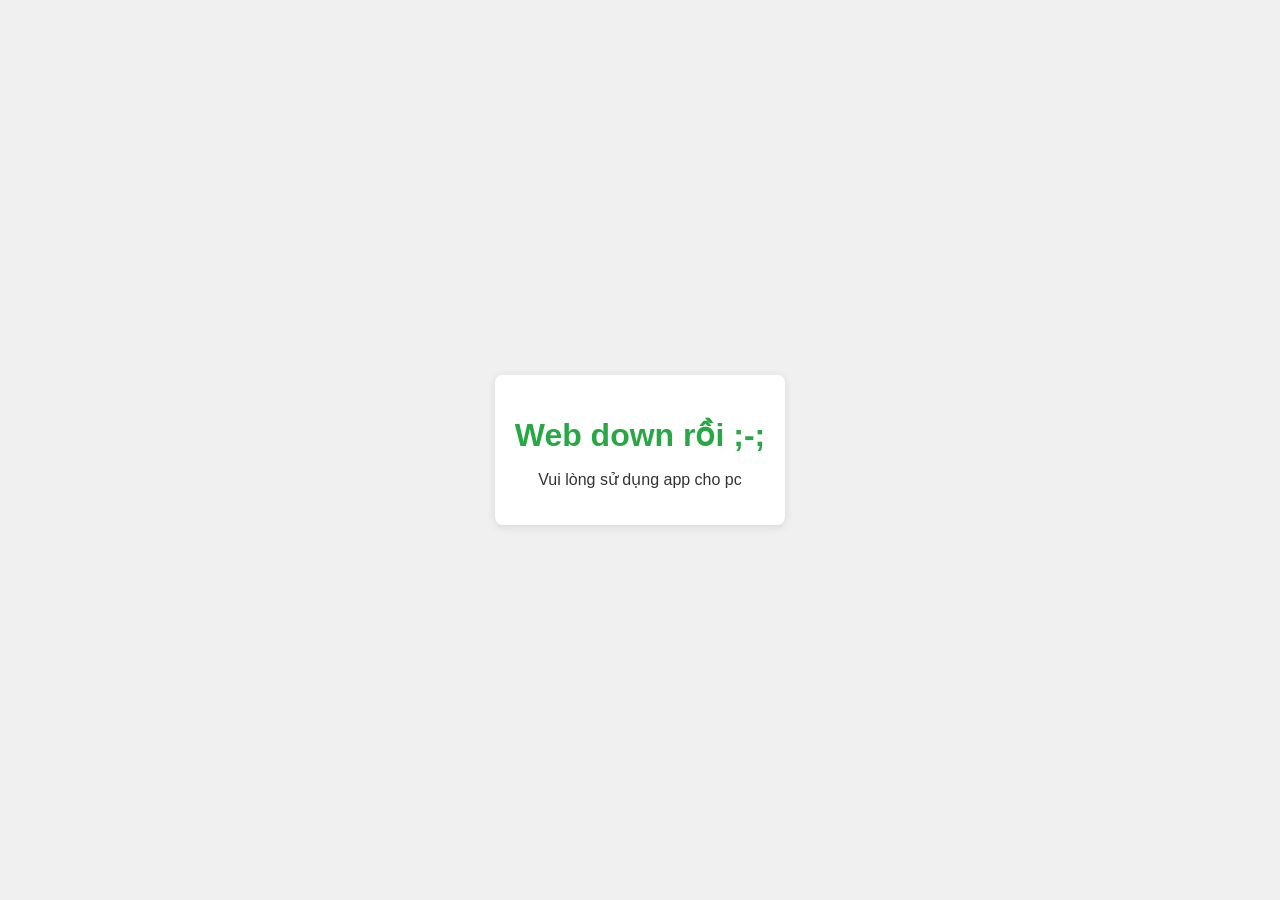
==== commit d8e183f9: "Create index.html" ====
--- a/index.html
+++ b/index.html
@@ -1,78 +1,39 @@
-<!DOCTYPE html>
-<html lang="en">
-<head>
-    <meta charset="UTF-8">
-    <meta name="viewport" content="width=device-width, initial-scale=1.0">
-    <title>Ugphone Mod by ducknovis</title>
-    <link rel="stylesheet" href="styles.css">
-    <link rel="stylesheet" href="https://cdnjs.cloudflare.com/ajax/libs/font-awesome/6.0.0-beta3/css/all.min.css">
-</head>
-<body>
-    <div class="container">
-        <div class="header-logo">
-            <img src="https://play-lh.googleusercontent.com/3EEJLviqFWAuHJWpmILUotvTfaFtV34KaEDoZrYAhGziOGVaHNbRZ1z7xwG-VdcdxQs" alt="UGPhone Logo" class="app-logo">
-        </div>
-        <main class="content">
-            <div class="tab-content">
-                <div class="tab-pane active" id="home">
-                    <div class="home-content ugphone-card">
-                        <div class="bottom-content bottom-center">
-                            <h2 class="ugphone-title">Welcome User to ugphone mod</h2>
-                            <p class="ugphone-subtitle">App develop by ducknovis</p>
-                            <img src="https://tr.rbxcdn.com/180DAY-433e973b5fbc1e8d5cdebd0c6be03472/420/420/Decal/Webp/noFilter" alt="Welcome Image" class="home-image">
-                            <button class="goto-btn ugphone-button" onclick="switchTab('device-no-vpn')">Goto Device No VPN</button>
-                        </div>
-                    </div>
-                </div>
-                <div class="tab-pane" id="device-no-vpn">
-                    <div class="dashboard-content ugphone-card">
-                        <div class="devices-container">
-                            <!-- Devices sẽ được thêm động qua JavaScript -->
-                        </div>
-                    </div>
-                </div>
-                <div class="tab-pane" id="device-vpn">
-                    <div class="dashboard-content ugphone-card">
-                        <div class="devices-container">
-                            <!-- Devices sẽ được thêm động qua JavaScript -->
-                        </div>
-                    </div>
-                </div>
-                <div class="tab-pane" id="me">
-                    <div class="profile-header ugphone-card">
-                        <div class="profile">
-                            <img src="https://tr.rbxcdn.com/180DAY-433e973b5fbc1e8d5cdebd0c6be03472/420/420/Decal/Webp/noFilter" alt="Profile Icon" class="profile-icon">
-                            <div>
-                                <p>Me</p>
-                                <p>ID: 12345</p>
-                            </div>
-                        </div>
-                        <div class="welfare">
-                            <p>Welfare Center</p>
-                            <span id="diamond-count">999999</span> <i class="fas fa-gem"></i>
-                        </div>
-                    </div>
-                    <div class="tab-pane-content ugphone-card">
-                        <h2 class="ugphone-title">My Profile</h2>
-                        <p><strong>ID:</strong> 12345</p>
-                        <p><strong>Welfare Points:</strong> 80</p>
-                        <button class="profile-btn ugphone-button">Edit Profile</button>
-                        <div class="me-links ugphone-links">
-                            <button class="link-btn ugphone-button youtube-btn" onclick="window.open('https://www.youtube.com/@ductrenyt', '_blank')">Youtube</button>
-                            <button class="link-btn ugphone-button discord-btn" onclick="window.open('https://discord.gg/3PyeVU7qE8', '_blank')">Discord</button>
-                        </div>
-                    </div>
-                </div>
-            </div>
-        </main>
-        <nav class="tab-nav ugphone-nav">
-            <button class="tab-button active" data-tab="home"><i class="fas fa-home"></i><span>Home</span></button>
-            <button class="tab-button" data-tab="device-no-vpn"><i class="fas fa-tachometer-alt"></i><span>Device No VPN</span></button>
-            <button class="tab-button" data-tab="device-vpn"><i class="fas fa-tachometer-alt"></i><span>Device VPN</span></button>
-            <button class="tab-button" data-tab="me"><i class="fas fa-user"></i><span>Me</span></button>
-        </nav>
-    </div>
-
-    <script src="script.js"></script>
-</body>
-</html>
+<!DOCTYPE html>
+<html lang="vi">
+<head>
+    <meta charset="UTF-8">
+    <meta name="viewport" content="width=device-width, initial-scale=1.0">
+    <title>Cảm ơn</title>
+    <style>
+        body {
+            display: flex;
+            justify-content: center;
+            align-items: center;
+            height: 100vh;
+            margin: 0;
+            font-family: Arial, sans-serif;
+            background-color: #f0f0f0;
+        }
+        .message {
+            text-align: center;
+            padding: 20px;
+            background-color: white;
+            border-radius: 8px;
+            box-shadow: 0 2px 10px rgba(0, 0, 0, 0.1);
+        }
+        h1 {
+            color: #28a745;
+            margin-bottom: 10px;
+        }
+        p {
+            color: #333;
+        }
+    </style>
+</head>
+<body>
+    <div class="message">
+        <h1>Web down rồi ;-;</h1>
+        <p>Vui lòng sử dụng app cho pc</p>
+    </div>
+</body>
+</html>
